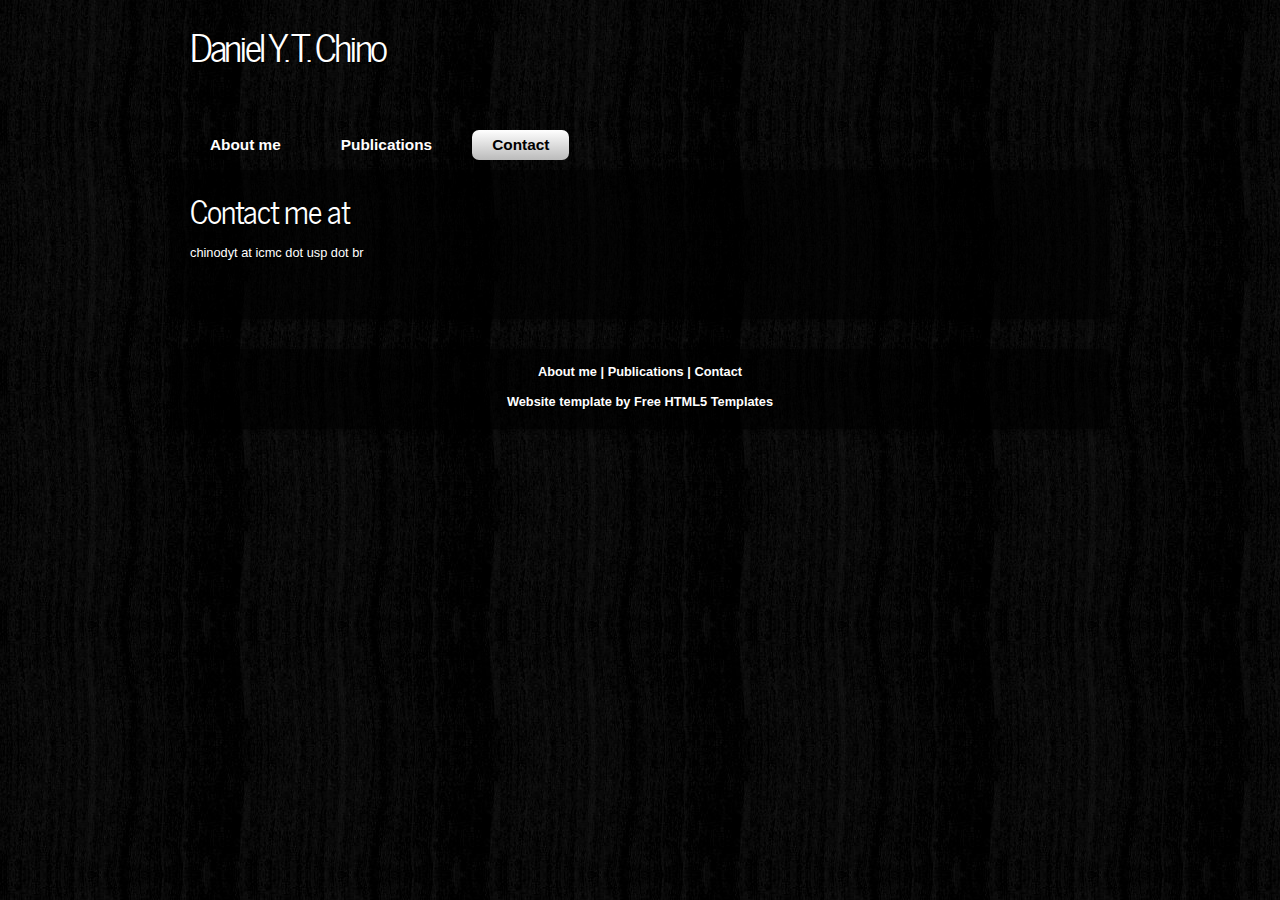
==== contact.html @ 07601a06 "Changed the whole site." ====
<!DOCTYPE html> 
<html>

<head>
  <title>Daniel Y. T. Chino</title>
<!--
<meta name="description" content="My personal website" />
<meta name="keywords" content="website keywords, website keywords" />
-->
<meta http-equiv="content-type" content="text/html; charset=windows-1252" />
<link rel="stylesheet" type="text/css" href="css/style.css" />
<!-- modernizr enables HTML5 elements and feature detects -->
<script type="text/javascript" src="js/modernizr-1.5.min.js"></script>
</head>

<body>
  <div id="main">
    <header>
      <div id="banner">
        <div id="welcome">
          <h3>Daniel Y. T. Chino</h3>
        </div><!--close welcome-->
      </div><!--close banner-->
    </header>

    <nav>
      <div id="menubar">
        <ul id="nav">
          <li><a href="index.html">About me</a></li>
          <li><a href="publications.html">Publications</a></li>
          <li class="current"><a href="contact.html">Contact</a></li>
        </ul>
      </div><!--close menubar-->  
    </nav>  

    <div id="site_content">	
      <div id="content">
        <div class="content_item">
          <div class="form_settings">
            <h1>Contact me at</h1>
            <p style="padding-bottom: 15px;">chinodyt at icmc dot usp dot br</p>
          </div><!--close form_settings-->
        </div><!--close content_item-->
      </div><!--close content-->   
    </div><!--close site_content-->  	
  </div><!--close main-->

 <footer>
  <a href="index.html">About me</a> | <a href="publications.html">Publications</a> | <a href="contact.html">Contact</a><br/><br/>
  Website template by <a href="http://www.freehtml5templates.co.uk">Free HTML5 Templates</a>
</footer>
  <!-- javascript at the bottom for fast page loading -->
  <script type="text/javascript" src="js/jquery.js"></script>
  <script type="text/javascript" src="js/image_slide.js"></script>  

</body>
</html>
---- css/style.css ----
@font-face { 
  font-family: News Cycle; 
    src: url('../fonts/NewsCycle-Regular.eot'); 
    src: local("News Cycle"), url('../fonts/NewsCycle-Regular.ttf'); 
} 

html
{ height: 100%;}

*
{ margin: 0;
  padding: 0;}

body
{ font: normal 80% Arial, Helvetica, sans-serif;
  color: #FFF;
  text-shadow: 1px 1px #000;
  background: transparent url(../images/background.jpg) repeat;}

/* tell the browser to render HTML 5 elements as block */
article, aside, figure, footer, header, hgroup, nav, section { 
  display:block;
}

p
{ padding: 0 0 10px 0;
  line-height: 1.7em;}

img
{ border: 0;}

h1, h2, h3, h4, h5, h6 
{ font: normal 250% 'News Cycle', Arial, sans-serif;
  color: #FFF;
  letter-spacing: -1px;
  margin: 0 0 10px 0;}

h2
{ font-size: 165%;}

h3
{ font-size: 130%;}

h4, h5, h6
{ margin: 0;
  padding: 0 0 0px 0;
  font-size: 150%;
  line-height: 1.5em;}

h5, h6
{ font: normal 95% Arial, Helvetica, sans-serif;
  padding-bottom: 15px;}
  
span
{ color: #676767;
  text-shadow: 1px 1px #FFF;}

a, a:hover
{ color: #000;
  background: transparent;
  outline: none;
  text-decoration: none;}

a:hover
{ text-decoration: underline;}

ul
{ margin: 2px 0 22px 30px;
  line-height: 1.7em;
  font-style: normal;
  font-size: 100%;}

ol
{ margin: 8px 0 22px 20px;}

ol li
{ margin: 0 0 11px 0;}

#main, header, #banner, #menubar, #site_content, footer, #content_grey, nav
{ margin-left: auto; 
  margin-right: auto;}

#main
{ background: transparent;}
  
header
{ height: 120px;}

#banner
{ width: 940px;
  position: relative;
  height: 50px;
  padding: 15px 0 0 0;
  background: transparent;}
 
nav
{ height: 50px;}  
  
#menubar
{ width: 940px;
  height: 50px;
  text-align: center; 
  margin: 0 auto;} 
  
#welcome
{ width: 880px;
  float: left;
  height: 50px;
  margin: 0 auto;
  padding-left: 20px;
  background: transparent;} 
  
#welcome_slogan
{ width: 880px;
  float: left;
  height: 50px;
  margin: 0 auto;
  padding-left: 20px;
  background: transparent;}   
   
#welcome H3
{ font: normal 300% 'News Cycle', Arial, sans-serif;
  letter-spacing: -3px;
  text-shadow: 1px 1px #000;
  color: #FFF;}

#welcome_slogan H3
{ font: normal 200% 'News Cycle', Arial, sans-serif;
  letter-spacing: -2px;
  text-shadow: 1px 1px #000;
  color: #FFF;}  
  
ul#nav
{ margin:0;}

ul#nav li
{ padding: 0 0 0 0px;
  list-style: none;
  margin: 2px 0 0 0;
  display: inline;
  background: transparent;}

ul#nav li a
{ float: left;
  font: bold 120% Arial, Helvetica, sans-serif;
  height: 24px;
  margin: 10px 0 0 20px;
  text-shadow: 0px -1px 0px #000;
  padding: 6px 20px 0 20px;
  background: transparent; 
  border-radius: 7px 7px 7px 7px;
  -moz-border-radius: 7px 7px 7px 7px;
  -webkit-border: 7px 7px 7px 7px;
  text-align: center;
  color: #FFF;
  text-decoration: none;} 
  
ul#nav li.current a, ul#nav li:hover a
{ color: #000;
  background: #CCC;
  background: -moz-linear-gradient(#FFF, #BBB);
  background: -o-linear-gradient(#FFF, #BBB);
  background: -webkit-linear-gradient(#FFF, #BBB);  
  text-shadow: none;}

#site_content
{ width: 940px;
  overflow: hidden;
  margin-bottom: 30px;
  background: transparent url(../images/transparent.png) repeat;
  border-radius: 0px 0px 7px 7px;
  -moz-border-radius: 0px 0px 7px 7px;
  -webkit-border: 0px 0px 7px 7px;
  -webkit-box-shadow: rgba(0, 0, 0, 0.5) 0px 0px 5px;
  -moz-box-shadow: rgba(0, 0, 0, 0.5) 0px 0px 5px;
  box-shadow: rgba(0, 0, 0, 0.5) 0px 0px 5px;} 

#content
{ width: 900px;
  margin: 0 0 20px 20px;
  float: left;}

.content_item
{ width: 900px;
  margin-bottom: 20px;}
 
.content_imagetext
{ width: 890px;
  padding: 5px;
  margin: 20px 0 0 0;
  float: left;}
 
.content_image
{ float: left; 
  width: 300px;
  height: 150px;
  margin: 0 20px 10px 0;
  padding: 10px;
  -moz-box-shadow:    inset 0 0 20px #ADADAD;
  -webkit-box-shadow: inset 0 0 20px #ADADAD;
  box-shadow:         inset 0 0 20px #ADADAD;}
  
.content_container
{ width: 275px;
  padding: 5px;
  margin: 10px 10px 20px 0;
  float: left;}
  
footer
{ width: 940px;
  height: 50px;
  padding-top: 15px;
  padding-bottom: 15px;
  margin-bottom: 30px;  
  font-weight: bold;
  text-align: center; 
  background: transparent url(../images/transparent.png) repeat;
  border-radius: 7px 7px 7px 7px;
  -moz-border-radius: 7px 7px 7px 7px;
  -webkit-border: 7px 7px 7px 7px;
  -webkit-box-shadow: rgba(0, 0, 0, 0.5) 0px 0px 5px;
  -moz-box-shadow: rgba(0, 0, 0, 0.5) 0px 0px 5px;
  box-shadow: rgba(0, 0, 0, 0.5) 0px 0px 5px;}

footer a, footer a:hover
{ text-decoration: none;
  padding-bottom: 20px;
  color: #FFF;
  text-shadow: 1px 1px #000;}

footer a:hover
{ text-decoration: underline;}
 
 .button_small
{ font: normal 110% Arial, Helvetica, sans-serif;
  width: 80px;
  padding: 5px 2px 7px 2px;
  background: #CCC;
  background: -moz-linear-gradient(#FFF, #BBB);
  background: -o-linear-gradient(#FFF, #BBB);
  background: -webkit-linear-gradient(#FFF, #BBB); 
  border-radius: 7px 7px 7px 7px;
  -moz-border-radius: 7px 7px 7px 7px;
  -webkit-border: 7px 7px 7px 7px;
  -webkit-box-shadow: rgba(0, 0, 0, 0.5) 0px 0px 5px;
  -moz-box-shadow: rgba(0, 0, 0, 0.5) 0px 0px 5px;
  box-shadow: rgba(0, 0, 0, 0.5) 0px 0px 5px;}
  
.button_small a
{ color: #000;
  text-shadow: 1px 1px #FFF;
  padding-left: 5px;}

.form_settings
{ margin: 15px 0 0 0;}

.form_settings p
{ padding: 0 0 4px 0;}

.form_settings span
{ float: left; 
  width: 280px; 
  text-align: left;
  text-shadow: none;
  color: #FFF;
  text-shadow: 1px 1px #000;}
  
.form_settings input, .form_settings textarea
{ padding: 2px; 
  width: 299px; 
  font: 100% arial; 
  border: 1px solid #E5E5DB; 
  background: #FFF; 
  color: #47433F;}
  
.form_settings input[type="checkbox"]
{ padding: 2px 0; 
  width: 15px; 
  font: 100% arial; 
  border: 0; 
  background: #FFF; 
  color: #47433F;
  margin: 28px 0;}

.form_settings .submit
{ font: 100% arial; 
  border: none; 
  width: 99px; 
  margin: 0 0 0 206px; 
  height: 26px;
  padding: 2px 0 3px 0;
  cursor: pointer; 
  background: #CCC;
  background: -moz-linear-gradient(#FFF, #BBB);
  background: -o-linear-gradient(#FFF, #BBB);
  background: -webkit-linear-gradient(#FFF, #BBB); 
  color: #000;
  text-shadow: 1px 1px #FFF;
  border-radius: 7px 7px 7px 7px;
  -moz-border-radius: 7px 7px 7px 7px;
  -webkit-border: 7px 7px 7px 7px;}

.slideshow
{  width: 900px;
  height: 250px;
  margin-left: 20px;
  -webkit-box-shadow: rgba(0, 0, 0, 0.5) 0px 0px 10px;
  -moz-box-shadow: rgba(0, 0, 0, 0.5) 0px 0px 10px;
  box-shadow: rgba(0, 0, 0, 0.5) 0px 0px 10px;}  
  
/* styling for the slideshow on the homepage */
ul.slideshow {
  list-style: none;
  width: 900px;
  height: 250px;
  overflow: hidden;
  position: relative;
  margin: 20px 0 0 0;}
  
ul.slideshow li {
  position: absolute;
  margin: 0;
  padding: 0;
  left: 0;
  right: 0;}
 
ul.slideshow li.show {
  z-index: 500;}
 
ul img {
  border: none;}
 
#slideshow-caption {
  width: 900px;
  height: 38px;
  position: absolute;
  bottom: 0;
  left: 0; 
  z-index: 500;}
 
#slideshow-caption .slideshow-caption-container {
  padding: 10px 25px 10px 25px; 
  background: transparent url(../images/transparent.png) repeat;  
  z-index: 1000;}
 
#slideshow-caption p {
  padding: 0;
  font: normal 130% arial, sans-serif;
  color: #FFF;
  text-shadow: 1px 1px #000;}
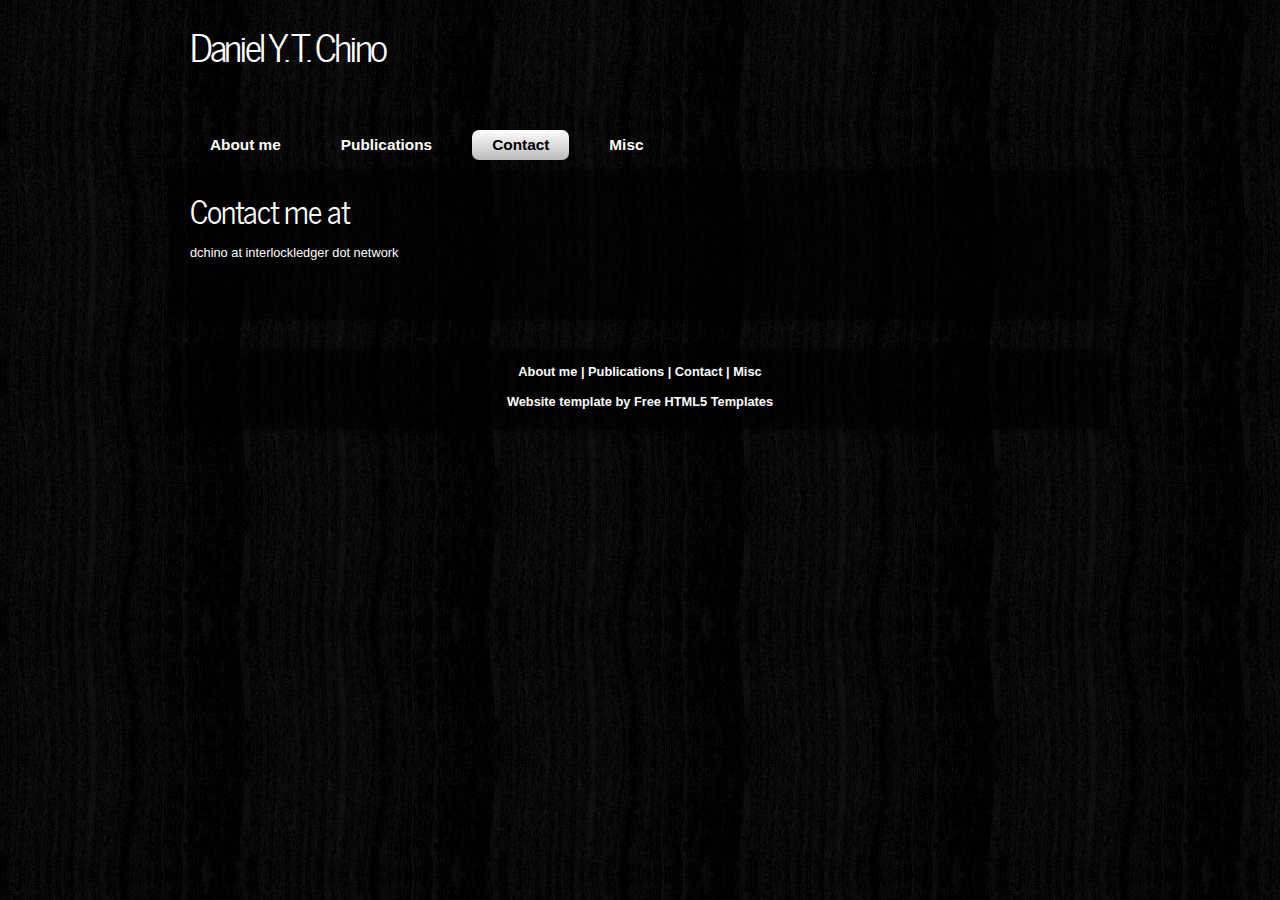
==== commit fd026b77: "Inserted thesis and CMPB paper." ====
--- a/contact.html
+++ b/contact.html
@@ -29,6 +29,7 @@
           <li><a href="index.html">About me</a></li>
           <li><a href="publications.html">Publications</a></li>
           <li class="current"><a href="contact.html">Contact</a></li>
+          <li><a href="misc.html">Misc</a></li>
         </ul>
       </div><!--close menubar-->  
     </nav>  
@@ -38,7 +39,7 @@
         <div class="content_item">
           <div class="form_settings">
             <h1>Contact me at</h1>
-            <p style="padding-bottom: 15px;">chinodyt at icmc dot usp dot br</p>
+            <p style="padding-bottom: 15px;">dchino at interlockledger dot network</p>
           </div><!--close form_settings-->
         </div><!--close content_item-->
       </div><!--close content-->   
@@ -46,7 +47,7 @@
   </div><!--close main-->
 
  <footer>
-  <a href="index.html">About me</a> | <a href="publications.html">Publications</a> | <a href="contact.html">Contact</a><br/><br/>
+  <a href="index.html">About me</a> | <a href="publications.html">Publications</a> | <a href="contact.html">Contact</a> | <a href="misc.html">Misc</a><br/><br/>
   Website template by <a href="http://www.freehtml5templates.co.uk">Free HTML5 Templates</a>
 </footer>
   <!-- javascript at the bottom for fast page loading -->
--- a/css/style.css
+++ b/css/style.css
@@ -75,6 +75,10 @@
 
 ol li
 { margin: 0 0 11px 0;}
+
+li {
+    margin-bottom: 15px;
+}
 
 #main, header, #banner, #menubar, #site_content, footer, #content_grey, nav
 { margin-left: auto; 
